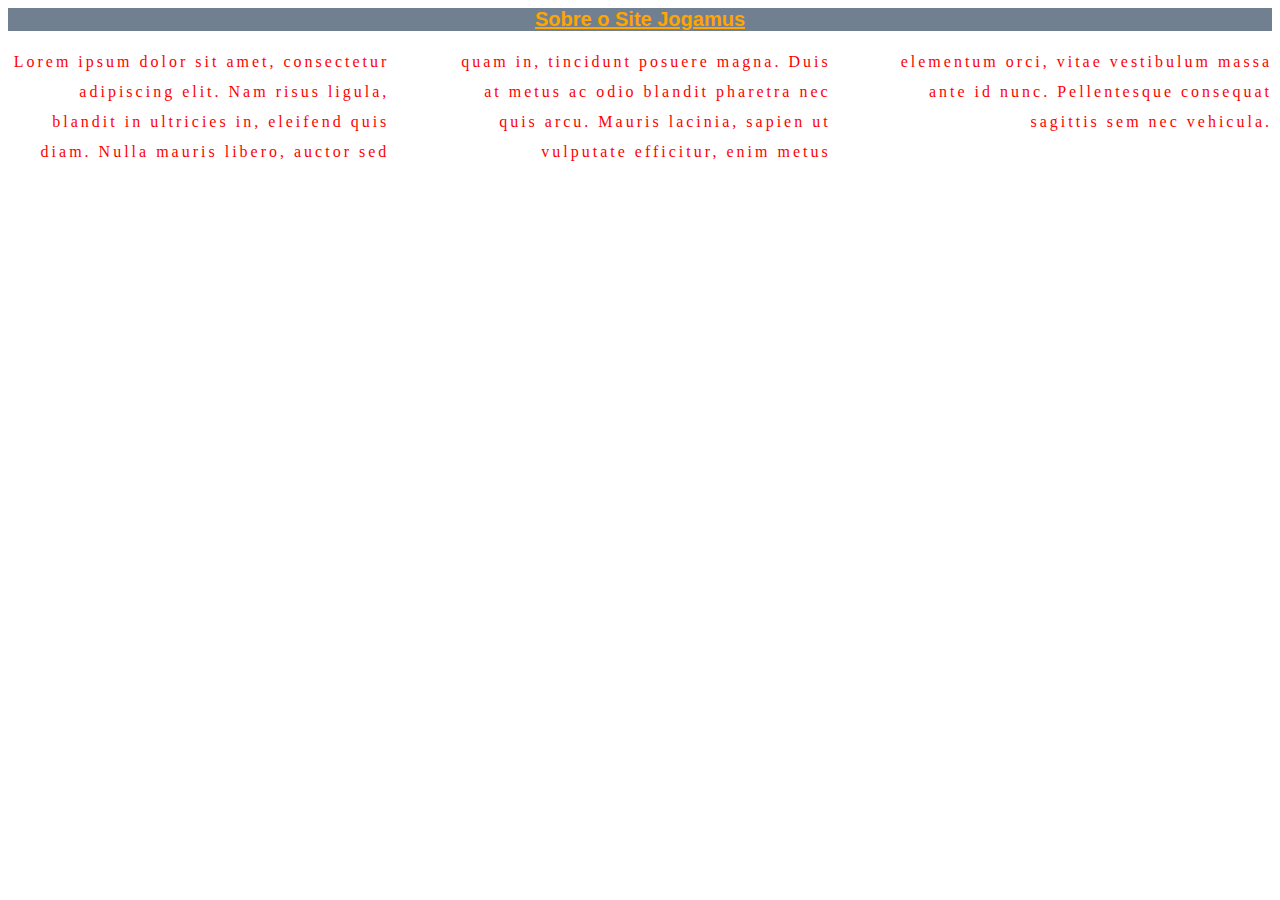
==== Learning CSS/about.html @ b0115ea8 "First commands in CSS" ====
<!DOCTYPE>
<html>
<head>
    <link rel="stylesheet" href="style.css">
    <title>Jogamus</title>
</head>
<body>

    <h1> Sobre o Site Jogamus</h1>

    <p>Lorem ipsum dolor sit amet, consectetur adipiscing elit. 
        Nam risus ligula, blandit in ultricies in, eleifend quis diam. Nulla mauris libero, auctor sed quam in, tincidunt posuere magna. 
        Duis at metus ac odio blandit pharetra nec quis arcu. Mauris lacinia, sapien ut vulputate efficitur, enim metus elementum orci, 
        vitae vestibulum massa ante id nunc. 
        Pellentesque consequat sagittis sem nec vehicula.</p>

</body>
</html>
---- Learning CSS/style.css ----
h1{
    color: orange;
    background-color: slategray;
    font-size: 20px;
    text-decoration: underline;
    font-family: arial;
    text-align: center;
}
p {
    color: red;
    text-align: right;
    line-height: 30px;
    letter-spacing: 3px;
    column-count: 3;
    column-gap: 60px;
}
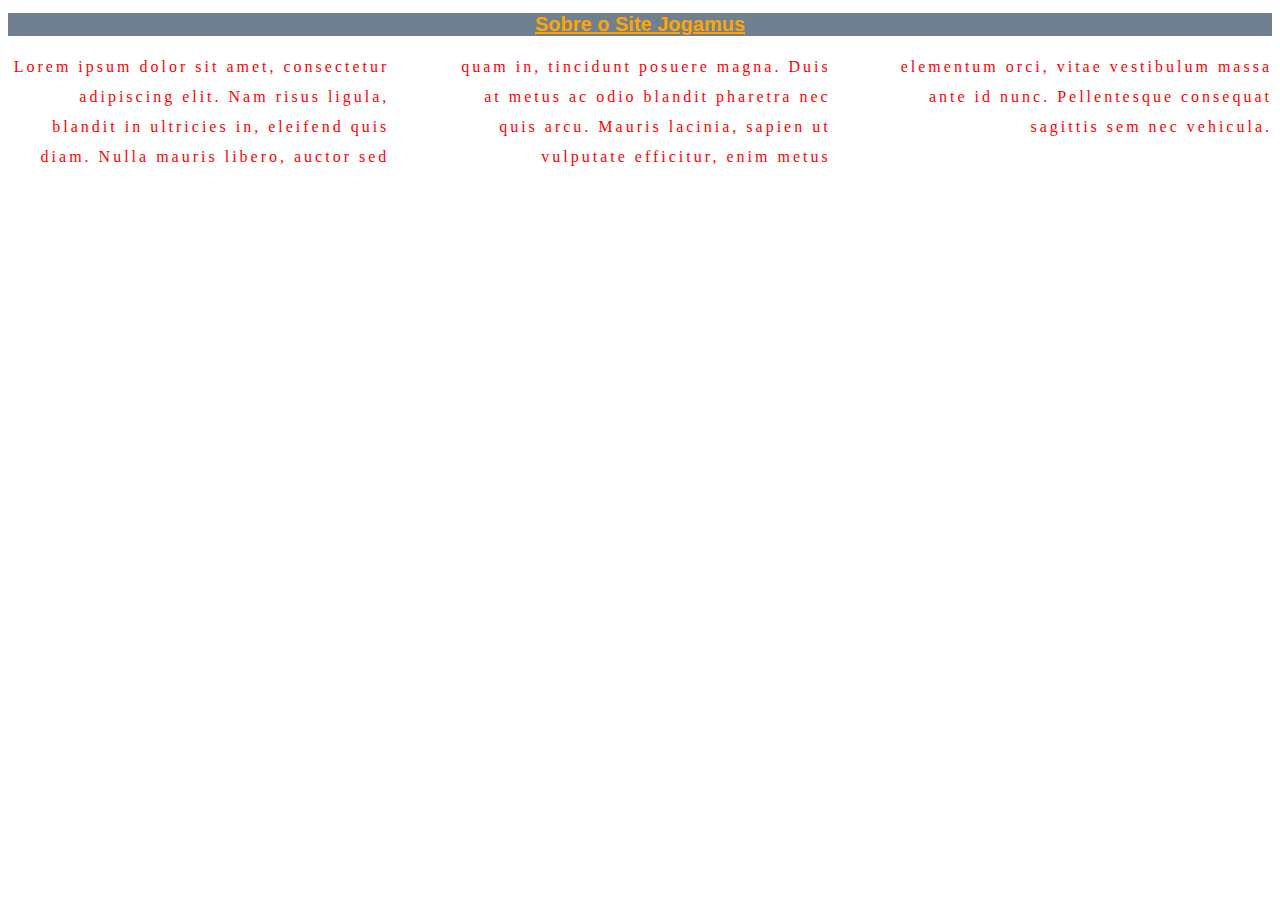
==== commit 9ff10b29: "CSS course 4 - learning styling" ====
--- a/Learning CSS/about.html
+++ b/Learning CSS/about.html
@@ -1,4 +1,4 @@
-<!DOCTYPE>
+<!DOCTYPE html>
 <html>
 <head>
     <link rel="stylesheet" href="style.css">
--- a/Learning CSS/style.css
+++ b/Learning CSS/style.css
@@ -5,6 +5,7 @@
     text-decoration: underline;
     font-family: arial;
     text-align: center;
+
 }
 p {
     color: red;
@@ -13,4 +14,29 @@
     letter-spacing: 3px;
     column-count: 3;
     column-gap: 60px;
+
+}
+h2{
+
+}
+ul{
+    /* border-width: 4px;
+    border-style: solid;
+    border-color: crimson; */
+    /* border: 4px solid crimson; */
+    border-bottom: 4px dashed crimson;
+    border-left: 8px dotted rgb(255, 16, 64);
+    
+    }
+    li{
+        list-style-type: none;
+        /* text-shadow: 2px 2px lightgray; */
+        text-shadow: 2px 2px #e9e9e9;
+    
+    }
+div{
+    /* display in block */
+    border: 2px solid crimson;
+    margin: 20px;
+    padding: 20px;
 }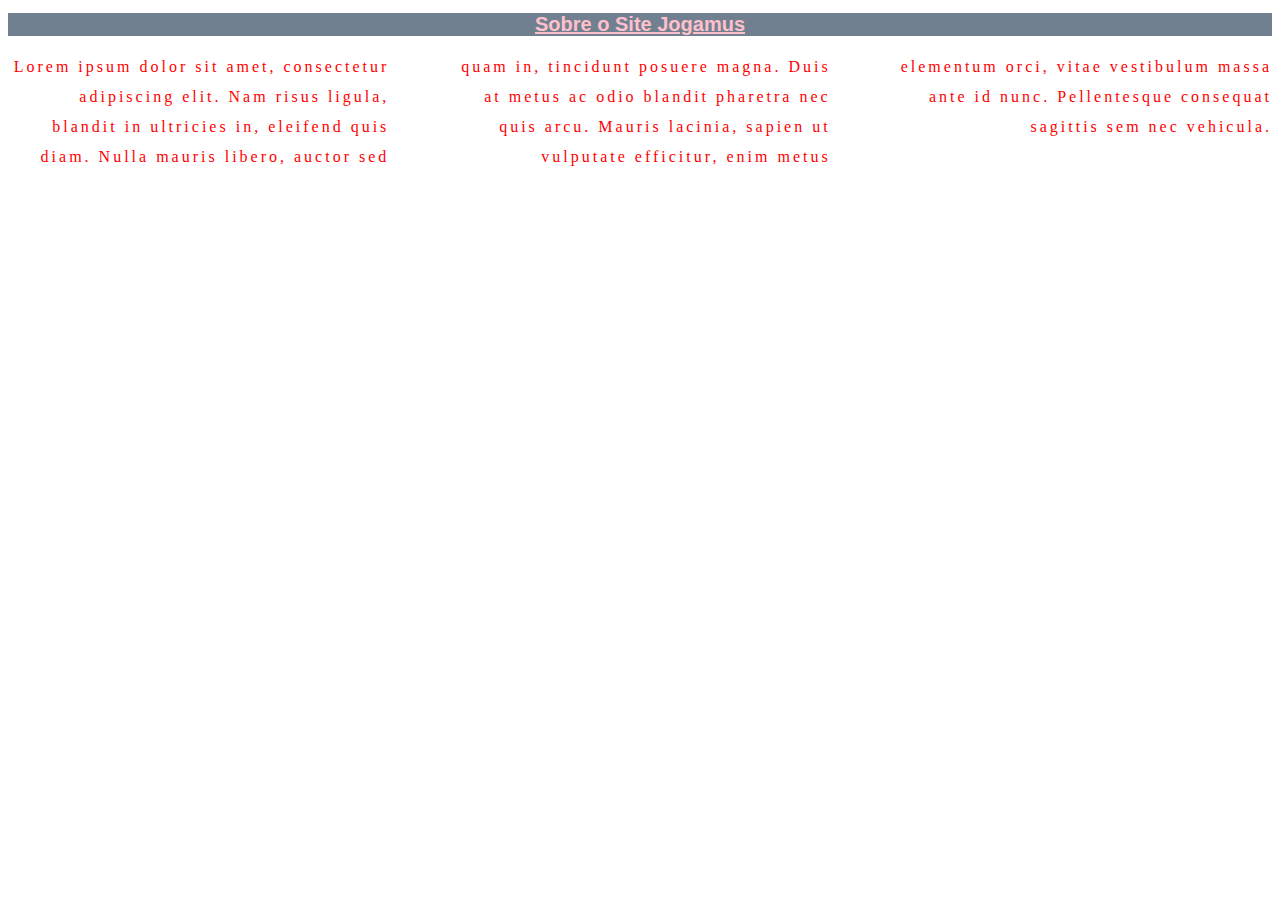
==== commit 6902c758: "Learning Semantics" ====
--- a/Learning CSS/about.html
+++ b/Learning CSS/about.html
@@ -5,6 +5,11 @@
     <title>Jogamus</title>
 </head>
 <body>
+    <style>
+        h1{
+            color: pink;
+        }
+    </style>
 
     <h1> Sobre o Site Jogamus</h1>
 
--- a/Learning CSS/style.css
+++ b/Learning CSS/style.css
@@ -16,9 +16,7 @@
     column-gap: 60px;
 
 }
-h2{
 
-}
 ul{
     /* border-width: 4px;
     border-style: solid;
